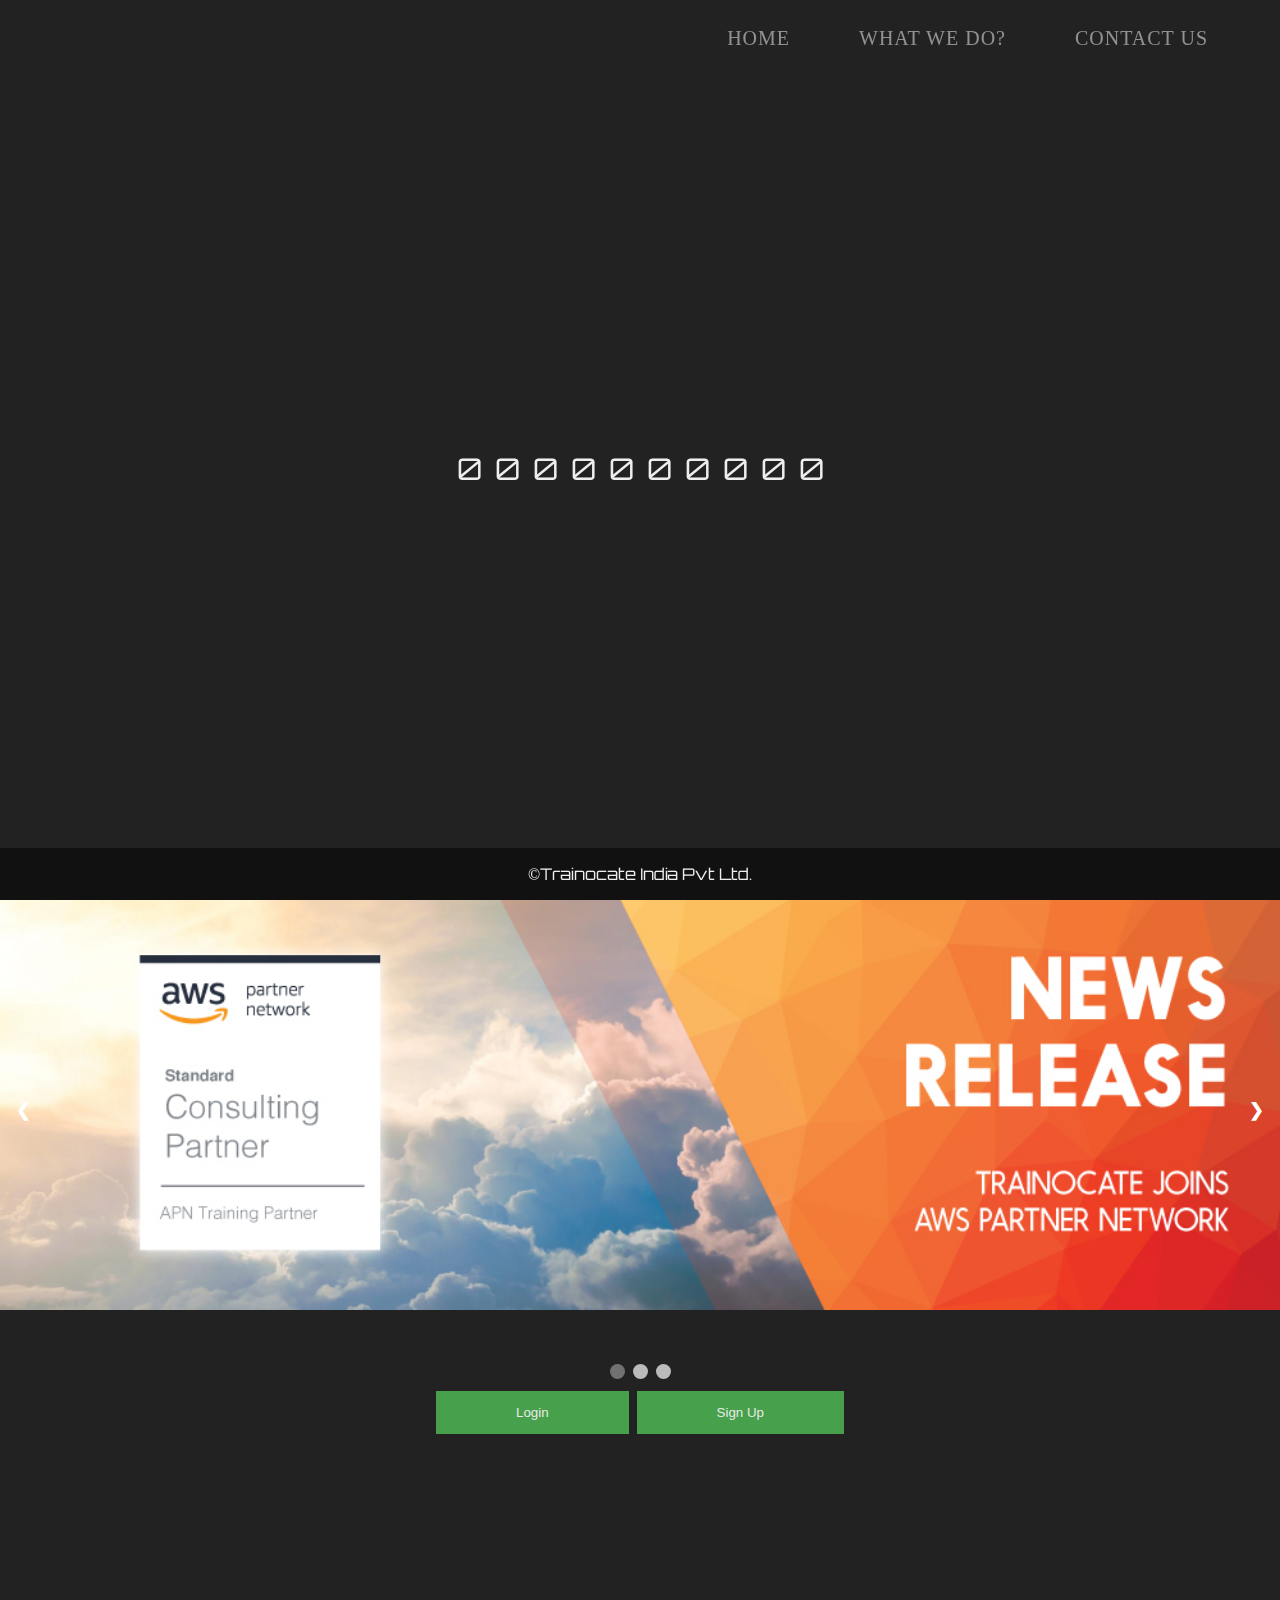
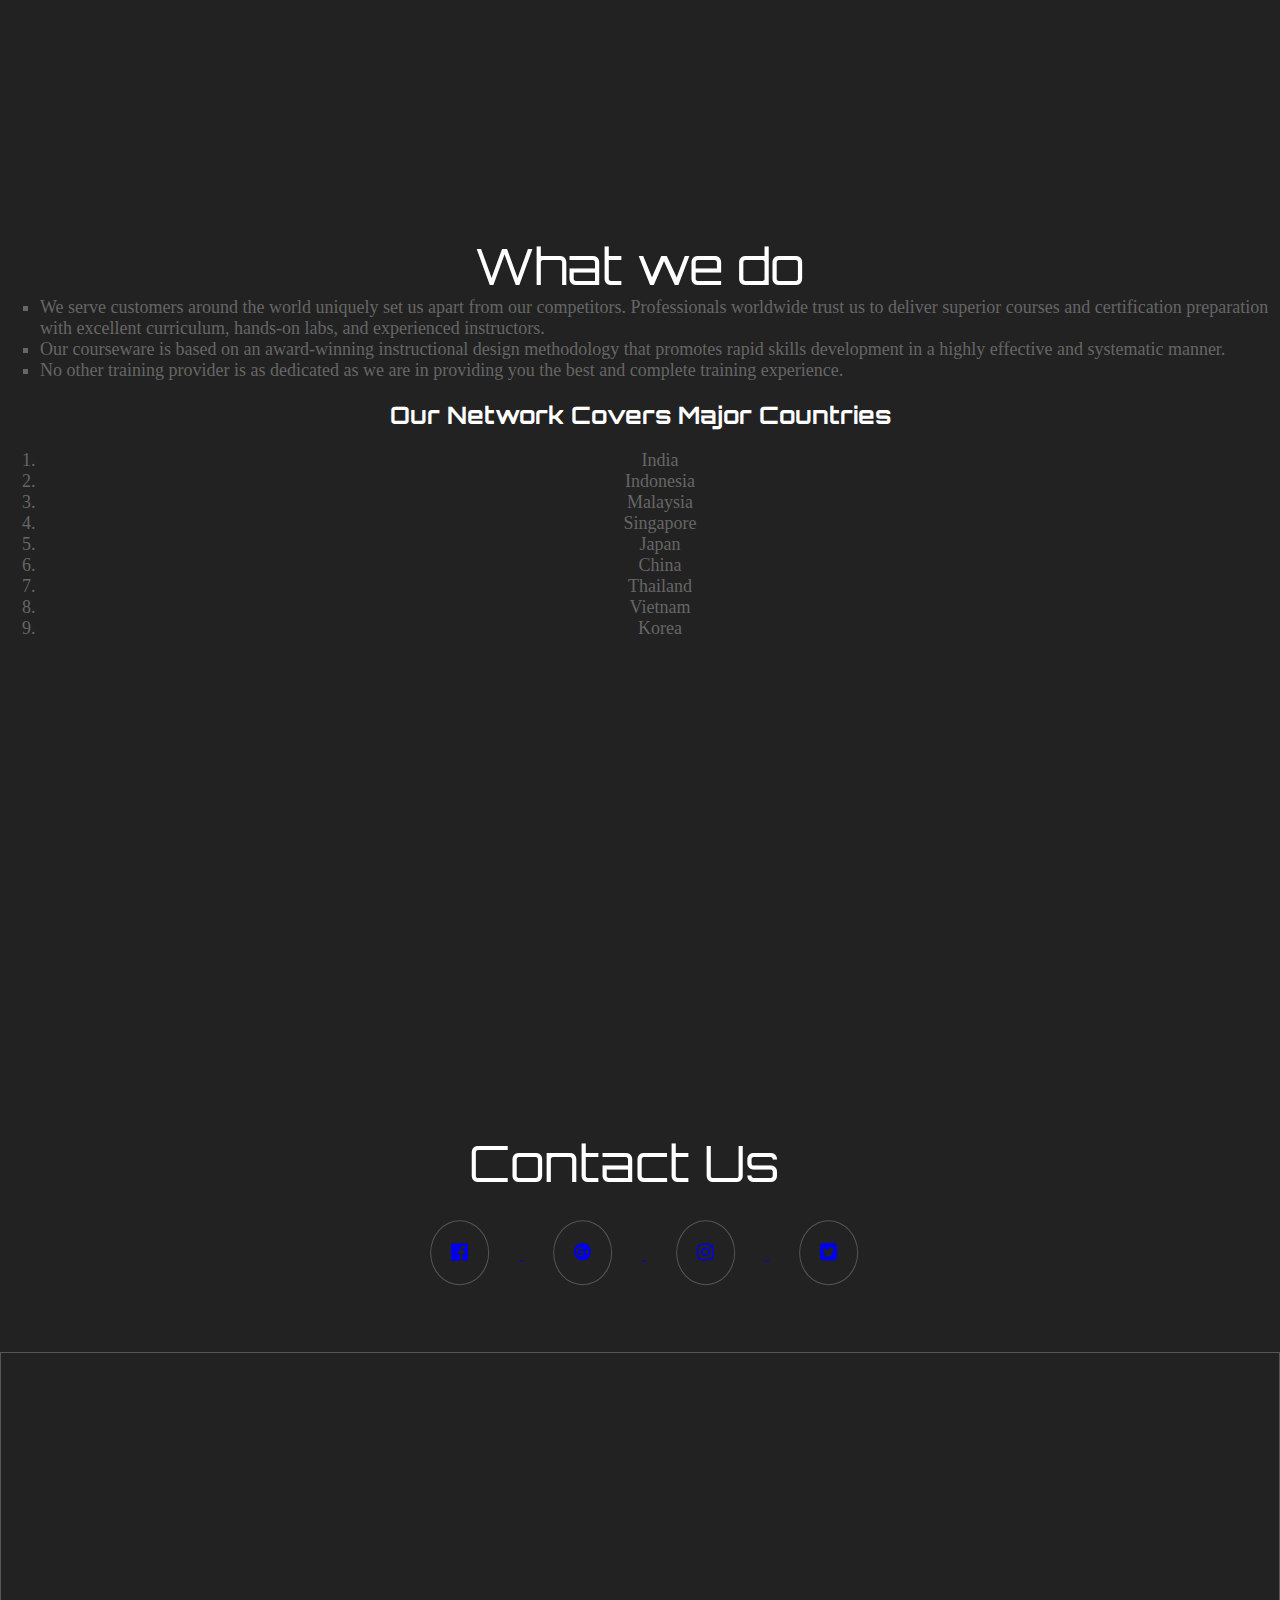
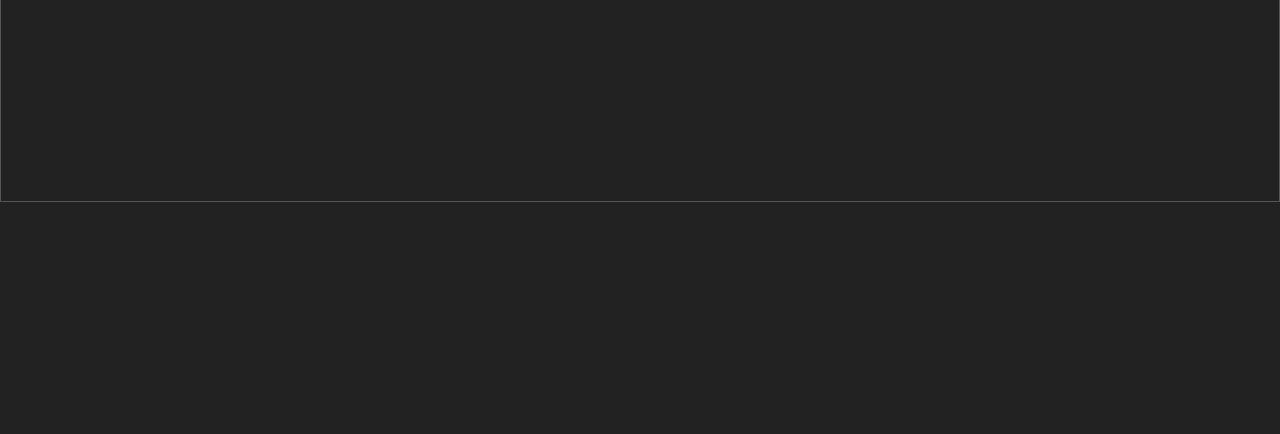
==== index.html @ 9bd84bf0 "inde" ====
<!DOCTYPE html>
<html lang="en">
<head>

	<link rel="icon" href="fav.png" type="image/gif" sizes="16x16">
      <meta charset="UTF-8">
      <meta name="viewport" content="width=device-width, initial-scale=1.0">
      <meta http-equiv="X-UA-Compatible" content="ie=edge">
      <title>Trainocate</title>
      <link rel="stylesheet" href="css/style.css">
      <link rel="stylesheet" href="https://maxcdn.bootstrapcdn.com/font-awesome/4.7.0/css/font-awesome.min.css">
      <meta name="viewport" content="width=device-width, initial-scale=1.0, minimum-scale=1.0, maximum-scale=1.0, user-scalable=no">
      <link href="https://fonts.googleapis.com/css?family=Orbitron" rel="stylesheet">
      <script src="https://code.jquery.com/jquery-3.3.1.js"></script>
      <script src="js/trn.js"></script>

</head>
<body >
	
<div id="particles-js">
      <div class="wrapper" id="wrapper">
            <header>
                  <nav>

                        <div class="menu-icon">
                              <i class="fa fa-bars fa-2x"></i>
                        </div>

                        

                        <div class="menu" id="menu">
                              <ul>
                                    <li><a href="#home">Home</a></li>
                                    <li><a href="#about">What We Do?</a></li>
                                    <li><a href="#contact">Contact Us</a></li>
                              </ul>
                        </div>
                  </nav>
							<div class="logo">

                              <div class="random">
                              	<span class="nbr ltr">0</span>
                              	<span class="nbr ltr">0</span>
                              	<span class="nbr ltr">0</span>
                              	<span class="nbr ltr">0</span>
                              	<span class="nbr ltr">0</span>
                              	<span class="nbr ltr">0</span>
                              	<span class="nbr ltr">0</span>
                              	<span class="nbr ltr">0</span>
                              	<span class="nbr ltr">0</span>
                              	<span class="nbr ltr">0</span>
                              </div>
                        </div>
            </header>
                                 <!------Home Page ----------------->
            		<section id="home">
            	 <div class="slideshow-container">
            <div class="mySlides fade">
  <img src="images/slide1.jpg" style="width:100%">
  
</div>

<div class="mySlides fade">
 
  <img src="images/slide2.jpg" style="width:100%">
  
</div>

<div class="mySlides fade">

  <img src="images/slide3.png" style="width:100%">
  
</div>

<a class="prev" onclick="plusSlides(-1)">&#10094;</a>
<a class="next" onclick="plusSlides(1)">&#10095;</a>
</div>

<br>
<br>
<br>
<div style="text-align:center">
  <span class="dot" onclick="currentSlide(1)"></span> 
  <span class="dot" onclick="currentSlide(2)"></span> 
  <span class="dot" onclick="currentSlide(3)"></span> 
</div>
                      <!--------Login=-->
                                        <center>
                      	<button  onclick="document.getElementById('id01').style.display='block'" style="width:auto;">Login</button> &nbsp<button onclick="document.getElementById('id02').style.display='block'" style="width:auto;">Sign Up</button>
</center>
<div id="id01" class="modal">
  <span onclick="document.getElementById('id01').style.display='none'" class="close" title="Close Modal">&times;</span>
  <form class="modal-content animate" action="/action_page.php">
    <div class="container">
      <label for="uname"><b>Username</b></label>
      <input type="text" placeholder="Enter Username" name="uname" required>

      <label for="psw"><b>Password</b></label>
      <input type="password" placeholder="Enter Password" name="psw" required>
        
      <button class="btu" type="submit">Login</button>
      <label>
        <input type="checkbox" checked="checked" name="remember"> Remember me
      </label>
    </div>

    <div class="container" style="background-color:#f1f1f1">
    	<!------Sing up--->
      <button type="button" onclick="document.getElementById('id01').style.display='none'" class="cancelbtn">Cancel</button>
      <span class="psw"><a href="#">Forgot Password?</a></span>
    </div>
  </form>
</div>
<div id="id02" class="modal1">
  <span onclick="document.getElementById('id02').style.display='none'" class="close" title="Close Modal">&times;</span>
  <form class="modal1-content" action="">
    <div class="container1">
      <h1>Register Here</h1>
      <hr>
      <label for="email"><b>Email</b></label>
      <input type="text" placeholder="Enter Email" name="email" required>

      <label for="psw1"><b>Password</b></label>
      <input type="password" placeholder="Enter Password" name="psw" required>

      <label for="psw-repeat"><b>Repeat Password</b></label>
      <input type="password" placeholder="Repeat Password" name="psw-repeat" required>
      
      <label>
        <input type="checkbox" checked="checked" name="remember" style="margin-bottom:15px"> Remember me
      </label>

      <p>By creating an account you agree to our <a href="#" style="color:dodgerblue">Terms & Privacy</a>.</p>

      <div class="clearfix">
        <button type="button" onclick="document.getElementById('id02').style.display='none'" class="canclbtn">Cancel</button>
        <button type="submit" class="signupbtn">Sign Up</button>
      </div>
    </div>
  </form>
</div>
 
        </section>
        <section id="about">
        	<div class="why">
        		<h1 class="tp">What we do</h1>
        		<ul class="w">
        			<li>
        				  We serve customers around the world uniquely set us apart from our competitors. Professionals worldwide trust us to deliver superior courses and certification preparation with excellent curriculum, hands-on labs, and experienced instructors.
        			</li>
        			<li>Our courseware is based on an award-winning instructional design methodology that promotes rapid skills development in a highly effective and systematic manner. </li>
        			<li>No other training provider is as dedicated as we are in providing you the best and complete training experience.</li>
        		</ul>
        		<h2 class="w1">Our Network Covers Major Countries</h2>
        		<ol class="l1">
        			<li>India</li>
        			<li>Indonesia</li>
        			<li>Malaysia</li>
        			<li>Singapore</li>
        			<li>Japan</li>
        			<li>China</li>
        			<li>Thailand</li>
        			<li>Vietnam</li>
        			<li>Korea</li>
        		</ol>
        	</div>
        </section>
        <!------------------Contact Page -------------------->
        <section id="contact">
        	<div class="media">
        		<h1 class="tp1">Contact Us</h1>
        		<ul class="ctu">
        			<li><a href="https://www.facebook.com/Trainocate-1224598267656077/"><i class="fa fa-facebook-official" aria-hidden="true"></i></li>
        			<li><a href="https://plus.google.com/104857456196761285469"><i class="fa fa-google-plus-official" aria-hidden="true"></i></li>
        			<li><a href="https://www.instagram.com/trainocateindia/"><i class="fa fa-instagram" aria-hidden="true"></i></li>
        			<li><a href="https://twitter.com/TrainocateIndia"><i class="fa fa-twitter-square" aria-hidden="true"></i></li>
        		</ul>
        		<br>
      </div>
      <br>
      <div class="maps">
      		
					<iframe src="https://www.google.com/maps/embed?pb=!1m18!1m12!1m3!1d3886.7209512278773!2d80.24852361469108!3d13.05342591660966!2m3!1f0!2f0!3f0!3m2!1i1024!2i768!4f13.1!3m3!1m2!1s0x3a5266177c5a5275%3A0x8e0169ec2fe224d0!2sTrainocate+Networks+India+Private+Limited+Chennai!5e0!3m2!1sen!2sin!4v1532686263712" width="100%" height="450" frameborder="0" style="border: 1px solid #555;" allowfullscreen></iframe>
						</div>
  </section>




  <!---------------------------------------------------------Footer------------------------------------------------------------->
  <div class="footer">
  <p>&copy;Trainocate India Pvt Ltd.</p>
</div>
</div>
<script src="js/particles.js"></script>
<!--<script type="text/javascript" src="app.js"></script>-->
<script type="text/javascript" src="js/app1.js"></script>
      <script type="text/javascript">

      // Menu-toggle button

      $(document).ready(function() {
            $(".menu-icon").on("click", function() {
                  $("nav ul").toggleClass("showing");
            });
      });

      // Scrolling Effect

      $(window).on("scroll", function() {
            if($(window).scrollTop()) {
                  $('nav').addClass('black');
            }

            else {
                  $('nav').removeClass('black');
            }
      })


      </script>
<script type="text/javascript">
var slideIndex = 1;
showSlides(slideIndex);

function plusSlides(n) {
  showSlides(slideIndex += n);
}

function currentSlide(n) {
  showSlides(slideIndex = n);
}

function showSlides(n) {
  var i;
  var slides = document.getElementsByClassName("mySlides");
  var dots = document.getElementsByClassName("dot");
  if (n > slides.length) {slideIndex = 1}    
  if (n < 1) {slideIndex = slides.length}
  for (i = 0; i < slides.length; i++) {
      slides[i].style.display = "none";  
  }
  for (i = 0; i < dots.length; i++) {
      dots[i].className = dots[i].className.replace(" active", "");
  }
  slides[slideIndex-1].style.display = "block";  
  dots[slideIndex-1].className += " active";
}
/*-------login and signup----------*/
var modal = document.getElementById('id01');
window.onclick = function(event) {
    if (event.target == modal) {
        modal.style.display = "none";
    }
}
var modal = document.getElementById('id02');
window.onclick = function(event) {
    if (event.target == modal) {
        modal.style.display = "none";
    }
}
      </script>
      
</body>
</html>
---- css/style.css ----
html, body {
      margin: 0;
      padding: 0;
      width: 100%;
        -webkit-tap-highlight-color: rgba(0, 0, 0, 0);
}

body {
      font-family: "Helvetica Neue",sans-serif
            font-weight: lighter;
            background-color: #222;
}
#particles-js{
  width: 100%;
  height: 100%;

}

#home,#about,#contact{
      height: 100vh;
      width: 100%;
}
header {
      width: 100%;
      height: 100vh;
    /**  background: url(bg1.gif) no-repeat 50% 50%;*/
    /*  background-size: cover;*/
}

   /*-----------------Company name rolling effect-----*/
.logo {
      font-family: Orbitron;
     font-size: 30px;
     text-transform: uppercase;
     font-weight: 200;
     color: #eee;
     text-align: center;
     top: 50%;
     position: relative;
      transform: translateX(-50%), translateY(-50%);
}
.logo span{
      width: 30px;
     
      display: inline-block;
}
   /*------------------Navigation Bar--------------------*/
nav {
      position: fixed;
      width: 100%;
      line-height: 60px;
}

nav ul {
      line-height: 60px;
      list-style: none;
      background: rgba(0, 0, 0, 0);
      overflow: hidden;
      color: #fff;
      padding: 0;
      text-align: right;
      margin: 0;
      padding-right: 40px;
      transition: 1s;
}

nav.black ul {
      background: #000;
}

nav ul li {
      display: inline-block;
      padding: 16px 40px;;
}

nav ul li a {
      text-decoration: none;
      color: #fff;
      font-size: 16px;
}

.menu-icon {
      line-height: 60px;
      width: 100%;
      background: #000;
      text-align: right;
      box-sizing: border-box;
      padding: 15px 24px;
      cursor: pointer;
      color: #fff;
      display: none;
}
             /*-----------Menu bar hover Setting-----------------*/
.menu{
      font-family: Prime;
      text-align: center;
      text-transform: uppercase;
      font-weight: 500;
      letter-spacing: 1px;
}
.menu *{
      box-sizing:border-box;
      transition: all 0.35s ease;
}
.menu li{
      display: inline-block;
      list-style: outside none none;
      margin: .5em 1em;
      padding: 0;
}
.menu a{
      padding: .5em 0.8em;
      color: rgba(255,255,255,0.5);
      text-decoration: none;
      position: relative;
      font-size: 20px;
}
.menu a:before,
.menu a:after{
      height: 14px;
      width: 14px;
      position: absolute;
      content: '';
      transition: all 0.35s ease;
      opacity: 0;
}
.menu a:before{
      right: 0;
      top: 0;
      border-right: 3px solid red;
      border-top: 3px solid red;
      transform: translate(-100%,50%);
}
.menu a:after{
      left: 0;
      bottom: 0;
      border-left: 3px solid red;
      border-bottom: 3px solid red;
      transform: translate(100%,-50%);
}
a:hover:before,
a:hover:after{
      transform:translate(0%,0%);
      opacity: 1;
}
@media(max-width: 786px) {

      .logo {
            position: fixed;
            top: 0;
            margin-top: 16px;
      }

      nav ul {
            max-height: 0px;
            background: #000;
      }

      nav.black ul {
            background: #000;
      }

      .showing {
            max-height: 34em;
      }

      nav ul li {
            box-sizing: border-box;
            width: 100%;
            padding: 24px;
            text-align: center;
      }

      .menu-icon {
            display: block;
      }

}
            /*----------------home-------------*/
                   /*---slider----*/

            * {box-sizing: border-box}      
.mySlides {display: none}
img {vertical-align: middle;}
.slideshow-container {
  /*padding-top: 80px;*/

  position: relative;
  margin: auto;
}
.prev, .next {
  cursor: pointer;
  position: absolute;
  top: 50%;
  width: auto;
  padding: 16px;
  margin-top: -22px;
  color: white;
  font-weight: bold;
  font-size: 18px;
  transition: 0.6s ease;
  border-radius: 0 3px 3px 0;
}
.next {
  right: 0;
  border-radius: 3px 0 0 3px;
}
.prev:hover, .next:hover {
  background-color: rgba(0,0,0,0.8);
}
.dot {
  cursor: pointer;
  height: 15px;
  width: 15px;
  margin: 0 2px;
  background-color: #bbb;
  border-radius: 50%;
  display: inline-block;
  transition: background-color 0.6s ease;
}
.active, .dot:hover {
  background-color: #717171;
}
.fade {
  -webkit-animation-name: fade;
  -webkit-animation-duration: 1.5s;
  animation-name: fade;
  animation-duration: 1.5s;
}
@-webkit-keyframes fade {
  from {opacity: .4} 
  to {opacity: 1}
}
@keyframes fade {
  from {opacity: .4} 
  to {opacity: 1}
}
@media only screen and (max-width: 300px) {
  .prev, .next,.text {font-size: 11px}
}
            /*<!--------Login Button------->*/
           
            * {box-sizing: border-box}
input[type=text], input[type=password] {
    width: 100%;
    padding: 15px;
    margin: 5px 0 22px 0;
    display: inline-block;
    border: none;
    background: #f1f1f1;
}
input[type=text]:focus, input[type=password]:focus {
    background-color: #ddd;
    outline: none;
}
.btu {
    background-color: #4CAF50;
    color: white;
    padding: 14px 80px;
    margin: 8px 0;
    border: none;
    cursor: pointer;
    width: 100%;
}
button:hover {
    opacity: 0.8;
}
.cancelbtn {
    width: auto;
    padding: 10px 18px;
    background-color: #f44336;
}
.container {
    padding: 16px;
}
span.psw {
    float: right;
    padding-top: 16px;
}
.modal {
    display: none;
    position: fixed; 
    z-index: 1; 
    left: 0;
    top: 0;
    width: 100%; 
    height: 100%;
    overflow: auto; 
    background-color: rgb(0,0,0); 
    background-color: rgba(0,0,0,0.4); 
    padding-top: 60px;
}
.modal-content {
    background-color: #fefefe;
    margin: 5% auto 15% auto; 
    border: 1px solid #888;
    width: 80%; 
}
.close {
    position: absolute;
    right: 25px;
    top: 0;
    color: #000;
    font-size: 35px;
    font-weight: bold;
}
.close:hover,
.close:focus {
    color: red;
    cursor: pointer;
}
.animate {
    -webkit-animation: animatezoom 0.6s;
    animation: animatezoom 0.6s
}
@-webkit-keyframes animatezoom {
    from {-webkit-transform: scale(0)} 
    to {-webkit-transform: scale(1)}
}
@keyframes animatezoom {
    from {transform: scale(0)} 
    to {transform: scale(1)}
}
@media screen and (max-width: 300px) {
    span.psw {
       display: block;
       float: none;
    }
    .cancelbtn {
       width: 100%;
    }
}
               /*Signup*/
               button {
    background-color: #4CAF50;
    color: white;
    padding: 14px 80px;
    margin: 8px 0;
    border: none;
    cursor: pointer;
    width: 100%;
    opacity: 0.9;
}
button:hover {
    opacity:1;
}
.canclbtn {
    padding: 14px 20px;
    background-color: #f44336;
}
.canclbtn, .signupbtn {
  float: left;
  width: 50%;
}
.container1{
    padding: 16px;
}
.modal1 {
    display: none;
    position: fixed; 
    z-index: 1; 
    left: 0;
    top: 0;
    width: 100%; 
    height: 100%;
    overflow: auto; 
    background-color: rgb(0,0,0); 
    background-color: rgba(0,0,0,0.4); 
    padding-top: 60px;
}
.modal1-content {
    background-color: #fefefe;
    margin: 5% auto 15% auto; 
    border: 1px solid #888;
    width: 80%; 
}hr {
    border: 1px solid #f1f1f1;
    margin-bottom: 25px;
}
.close {
    position: absolute;
    right: 35px;
    top: 15px;
    font-size: 40px;
    font-weight: bold;
    color: #f1f1f1;
}
.close:hover,
.close:focus {
    color: #f44336;
    cursor: pointer;
}
.clearfix::after {
    content: "";
    clear: both;
    display: tabl;
}
@media screen and (max-width: 300px) {
    .canclbtn, .signupbtn {
       width: 100%;
    }
}


            /*========About page[what we do]==========*/
            .why{
                  font-family:Prime;
                  
                  color: #fff;
               

            }
            .tp{
                 font-weight: lighter;
            font-size: 50px;
            color: #fff;
            text-align: center;
            /*padding: 50px;*/
            margin-bottom: 0;
                  font-family: Orbitron;
            }
            .w{
                  list-style: square;
                  font-size: 18px;
                  color: #666666;

                  margin: auto;
            }
            .w1
            {
                  text-align: center;
                  font-family: Orbitron;

            }
            .l1{

                  text-align: center;
                  font-size: 18px;
                  color:#666666;
            }

        /*--------------Contact page --------------------*/
        .tp1{
            font-family: Orbitron;
            font-weight: lighter;
            font-size: 50px;
            color: #fff;
            text-align: center;
            /*padding: 50px;*/
            margin-bottom: 0;

        }
        .media{
            position: absolute;
            padding-top: 160px;
            left: 50%;
            transform: translate(-53%,-50%);
        }
        .ctu li{
                  list-style: none;
                  margin: 10px 30px;
                  display: inline-block;;
                  font-size: 20px;
                  padding: 20px 20px;
                  color:#fff;
                  border: 1px solid #555;
                  border-radius: 50%;
                  transition: .5s;
        }
        .ctu li:hover{
            color:#292929;
            border: 1px solid #292929;
            transition: .5s;
            }        
        .maps{
            padding-top: 200px;
            text-align: center;
            
        }
.footer {
   position: fixed;
   left: 0;
   bottom: 0;
   width: 100%;
   background: rgba(0, 0, 0, 0.5);
   color: #eee;
   font-family: Orbitron;
   text-align: center;
}
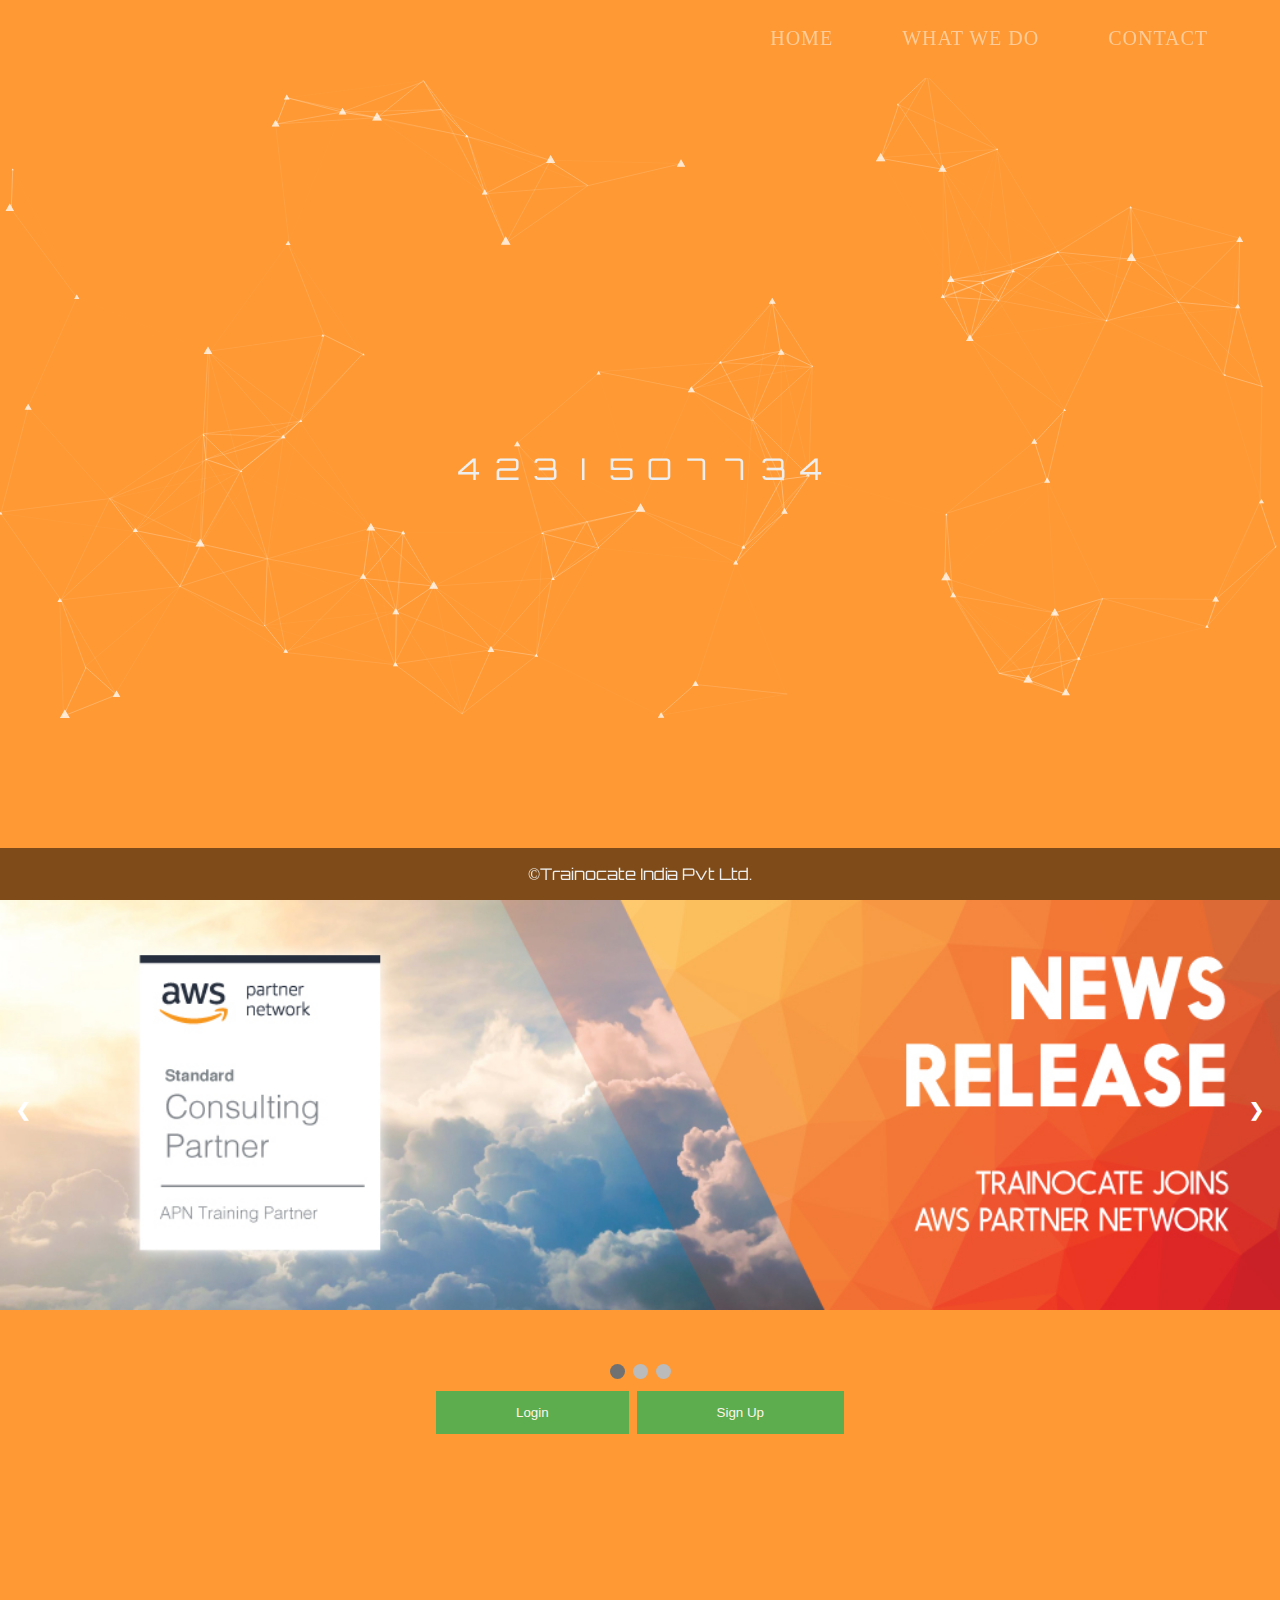
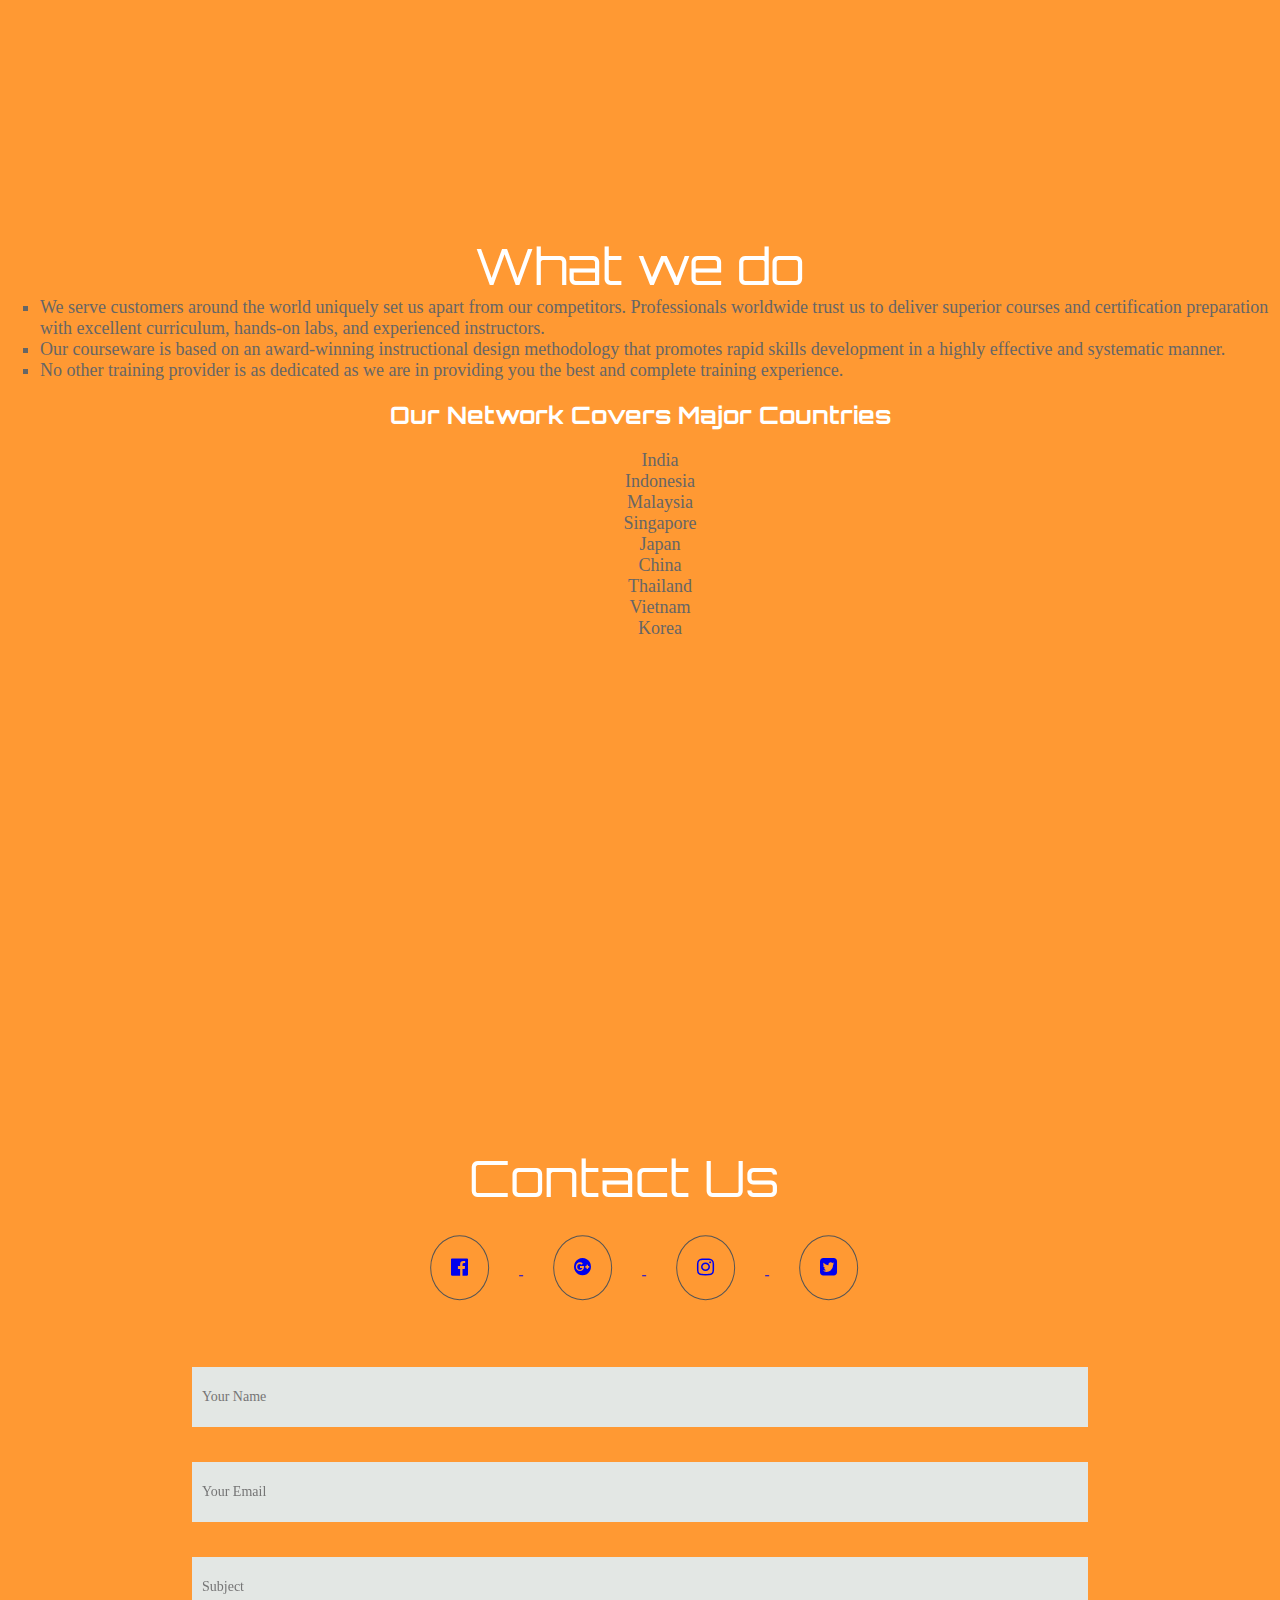
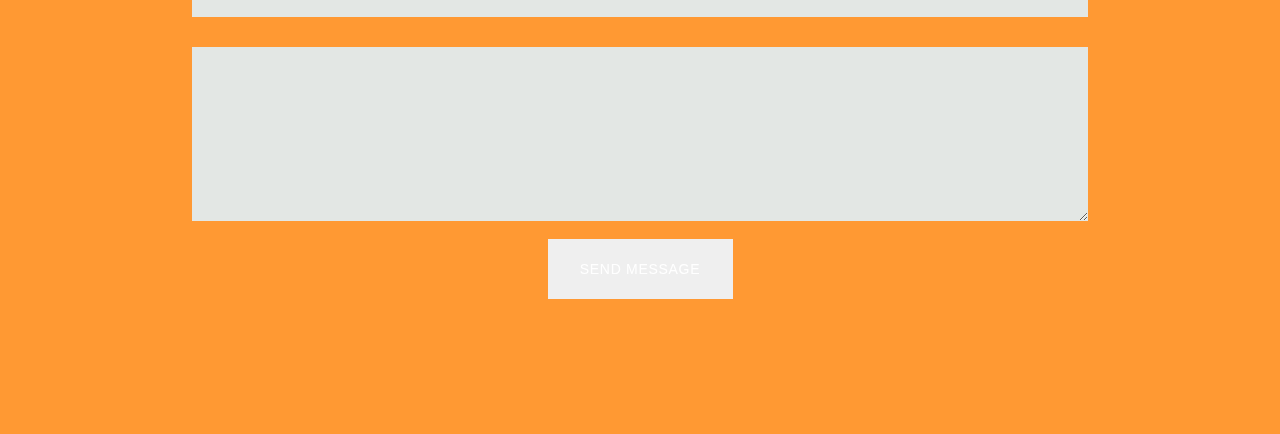
==== commit d028e88e: "sec" ====
--- a/index.html
+++ b/index.html
@@ -11,6 +11,7 @@
       <link rel="stylesheet" href="https://maxcdn.bootstrapcdn.com/font-awesome/4.7.0/css/font-awesome.min.css">
       <meta name="viewport" content="width=device-width, initial-scale=1.0, minimum-scale=1.0, maximum-scale=1.0, user-scalable=no">
       <link href="https://fonts.googleapis.com/css?family=Orbitron" rel="stylesheet">
+   
       <script src="https://code.jquery.com/jquery-3.3.1.js"></script>
       <script src="js/trn.js"></script>
 
@@ -21,23 +22,18 @@
       <div class="wrapper" id="wrapper">
             <header>
                   <nav>
-
                         <div class="menu-icon">
                               <i class="fa fa-bars fa-2x"></i>
                         </div>
-
-                        
-
                         <div class="menu" id="menu">
                               <ul>
                                     <li><a href="#home">Home</a></li>
-                                    <li><a href="#about">What We Do?</a></li>
-                                    <li><a href="#contact">Contact Us</a></li>
+                                    <li><a href="#about">What We Do</a></li>
+                                    <li><a href="#contact">Contact</a></li>
                               </ul>
                         </div>
                   </nav>
 							<div class="logo">
-
                               <div class="random">
                               	<span class="nbr ltr">0</span>
                               	<span class="nbr ltr">0</span>
@@ -173,15 +169,51 @@
         			<li><a href="https://www.facebook.com/Trainocate-1224598267656077/"><i class="fa fa-facebook-official" aria-hidden="true"></i></li>
         			<li><a href="https://plus.google.com/104857456196761285469"><i class="fa fa-google-plus-official" aria-hidden="true"></i></li>
         			<li><a href="https://www.instagram.com/trainocateindia/"><i class="fa fa-instagram" aria-hidden="true"></i></li>
-        			<li><a href="https://twitter.com/TrainocateIndia"><i class="fa fa-twitter-square" aria-hidden="true"></i></li>
+        			<li><a href="https://twitter.com/TrainocateIndia"><i class="fa fa-twitter-square" aria-hidden="true"></a></i></li>
         		</ul>
         		<br>
       </div>
       <br>
-      <div class="maps">
-      		
-					<iframe src="https://www.google.com/maps/embed?pb=!1m18!1m12!1m3!1d3886.7209512278773!2d80.24852361469108!3d13.05342591660966!2m3!1f0!2f0!3f0!3m2!1i1024!2i768!4f13.1!3m3!1m2!1s0x3a5266177c5a5275%3A0x8e0169ec2fe224d0!2sTrainocate+Networks+India+Private+Limited+Chennai!5e0!3m2!1sen!2sin!4v1532686263712" width="100%" height="450" frameborder="0" style="border: 1px solid #555;" allowfullscreen></iframe>
-						</div>
+      <center>
+      <div class="row">
+        <div class="col-md-8 col-md-offset-2">
+          <div class="cform" id="contact-form">
+            <div id="sendmessage">Your message has been sent. Thank you!</div>
+            <div id="errormessage"></div>
+
+            <form action="" method="post" class="contactForm">
+
+              <div class="field your-name form-group">
+                <input type="text" name="name" placeholder="Your Name" class="cform-text" size="40" data-rule="minlen:4" data-msg="Please enter at least 4 chars">
+                <div class="validation"></div>
+              </div>
+              <div class="field your-email form-group">
+                <input type="text" name="email" placeholder="Your Email" class="cform-text" size="40" data-rule="email" data-msg="Please enter a valid email">
+                <div class="validation"></div>
+              </div>
+              <div class="field subject form-group">
+                <input type="text" name="subject" placeholder="Subject" class="cform-text" size="40" data-rule="minlen:4" data-msg="Please enter at least 8 chars of subject">
+                <div class="validation"></div>
+              </div>
+
+              <div class="field message form-group">
+                <textarea name="message" class="cform-textarea" cols="40" rows="10" data-rule="required" data-msg="Please write something for us"></textarea>
+                <div class="validation"></div>
+              </div>
+<br>
+              <div class="send-btn">
+                <input type="submit" value="SEND MESSAGE" class="btn btn-theme">
+              </div>
+<br>
+<br><br>
+            </form>
+          </div>
+        </div>
+        <!-- ./span12 -->
+      </div>
+
+    </div>
+</center>
   </section>
 
 
@@ -195,6 +227,8 @@
 <script src="js/particles.js"></script>
 <!--<script type="text/javascript" src="app.js"></script>-->
 <script type="text/javascript" src="js/app1.js"></script>
+<script src="js/contactform.js"></script>
+
       <script type="text/javascript">
 
       // Menu-toggle button
--- a/css/style.css
+++ b/css/style.css
@@ -8,7 +8,7 @@
 body {
       font-family: "Helvetica Neue",sans-serif
             font-weight: lighter;
-            background-color: #222;
+            background-color: #ff9933;
 }
 #particles-js{
   width: 100%;
@@ -433,6 +433,7 @@
 
             }
             .l1{
+              list-style: none;
 
                   text-align: center;
                   font-size: 18px;
@@ -452,7 +453,7 @@
         }
         .media{
             position: absolute;
-            padding-top: 160px;
+           padding-top: 190px;
             left: 50%;
             transform: translate(-53%,-50%);
         }
@@ -472,6 +473,125 @@
             border: 1px solid #292929;
             transition: .5s;
             }        
+            #contact-form {
+  position: relative;
+  z-index: 999;
+}
+.row{
+  padding-top: 210px;
+}
+#contact-form input[type=text], .contactForm textarea {
+  width: 70%;
+  background: rgba(227, 231, 228, 1);
+  font-family: 'Open Sans', sans serif;
+  border: 0;
+  font-size:14px;
+  text-align: left;
+  vertical-align: middle;
+  padding:0 10px;
+}
+#contact-form input[type=text]:focus, .contactForm textarea:focus {
+  background: rgba(101, 106, 100, 1);
+  color: #eff1ef;
+  box-shadow: none;
+  -moz-box-shadow: none;
+  -webkit-box-shadow: none;
+  transition: background 0.25 ease-in;
+  -moz-transition: background 0.25 ease-in;
+  -webkit-transition: background 0.25 ease-in;
+}
+#contact-form input[type=text] {
+  height: 60px;
+  margin-bottom:30px;
+}
+#contact-form input[type=submit] {
+  color: #fff;
+  width: 185px;
+  height: 60px;
+  text-shadow: none;
+  font-size: 14px;
+  padding:0.5em;
+  letter-spacing: 0.05em;
+  margin: 0 0 20px 0;
+  display: block;
+  border: 0;
+  text-transform: none;
+  border-radius: 0;
+  -moz-border-radius: 0;
+  -webkit-border-radius: 0;
+  box-shadow: none;
+  -moz-box-shadow: none;
+  -webkit-box-shadow: none;
+}
+#contact-form input[type=submit]:hover, #contact-form input[type=submit]:active {
+  background: #43413e !important;
+}
+#contact-form textarea {
+  padding-top: 1em;
+}
+div.cform-response-output {
+  max-width: 60%;
+  text-align: center;
+  margin-left: 40% !important;
+  margin-top: 0.5em !important;
+  padding: 0.5em !important;
+  border-radius: 4px;
+  -moz-border-radius: 4px;
+  -webkit-border-radius: 4px;
+}
+.cform-not-valid-tip {
+  color: #888;
+  border: 1px dotted #ad3729 !important;
+  width: 100% !important;
+  left: 0 !important;
+  padding: 0.5em !important;
+  font-family: 'Open Sans', sans-serif;
+  box-sizing: border-box;
+  -moz-box-sizing: border-box;
+  -webkit-box-sizing: border-box;
+  border-radius: 4px;
+  -moz-border-radius: 4px;
+  -webkit-border-radius: 4px;
+}
+
+.send-btn input {
+  margin: 0 auto 20px auto !important;
+}
+
+
+
+.validation {
+  color: red;
+  display:none;
+  margin: 0 0 20px;
+  font-weight:400;
+  font-size:13px;
+}
+
+#sendmessage {
+  color: green;
+  border:1px solid green;
+  display:none;
+  text-align:center;
+  padding:15px;
+  font-weight:600;
+  margin-bottom:15px;
+}
+
+#errormessage {
+  color: red;
+  display:none;
+  border:1px solid red;
+  text-align:center;
+  padding:15px;
+  font-weight:600;
+  margin-bottom:15px;
+}
+
+#sendmessage.show, #errormessage.show, .show {
+  display:block;
+}
+
         .maps{
             padding-top: 200px;
             text-align: center;
